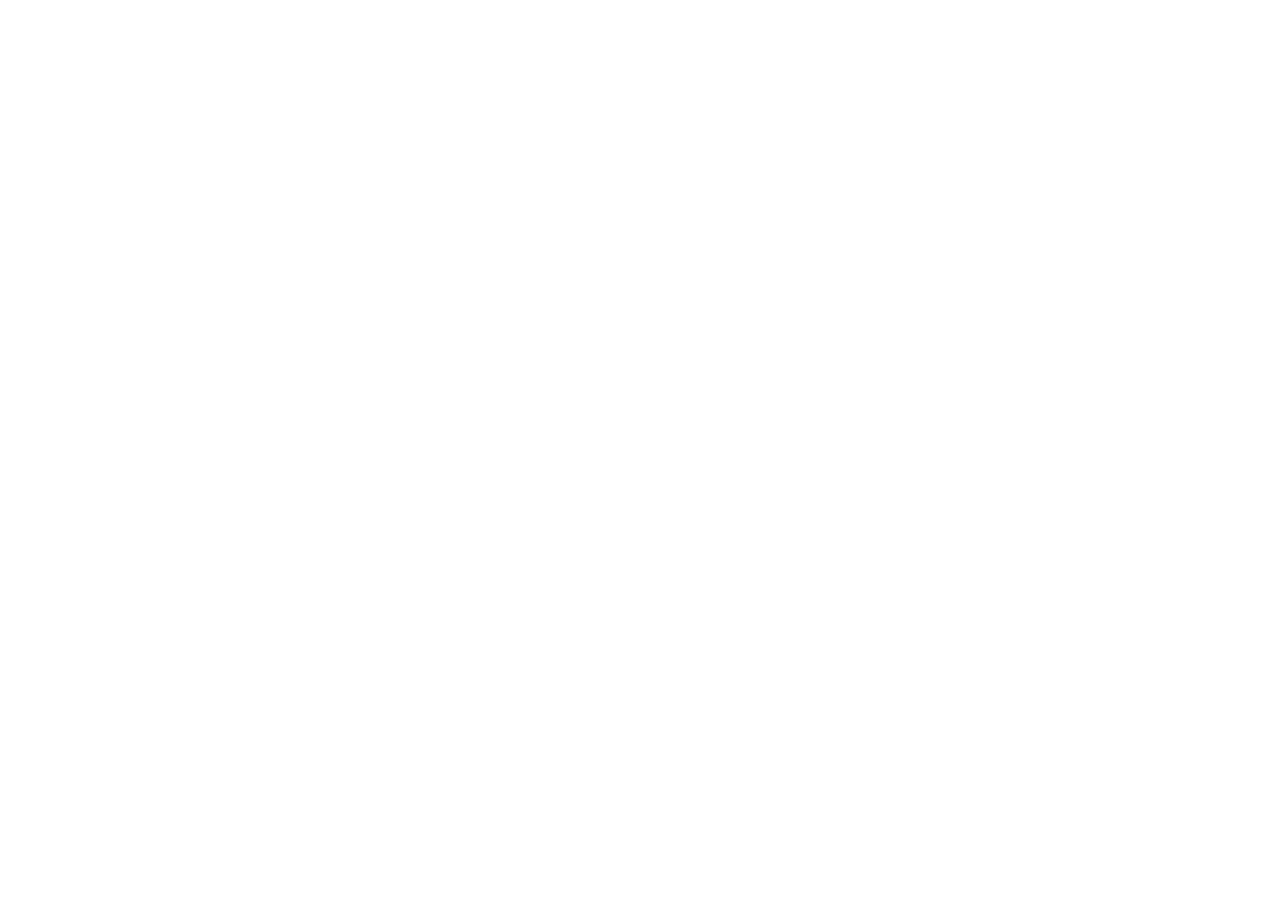
==== index.html @ 1592e02d "Agregue Bootstrap y CSS" ====
<!DOCTYPE html>
<html lang="en">
<head>
    <meta charset="UTF-8">
    <meta http-equiv="X-UA-Compatible" content="IE=edge">
    <meta name="viewport" content="width=device-width, initial-scale=1.0">

    <!-- Bootstrap -->
    <link href="https://cdn.jsdelivr.net/npm/bootstrap@5.1.3/dist/css/bootstrap.min.css" rel="stylesheet" integrity="sha384-1BmE4kWBq78iYhFldvKuhfTAU6auU8tT94WrHftjDbrCEXSU1oBoqyl2QvZ6jIW3" crossorigin="anonymous">
    <!-- CSS -->
    <link rel="stylesheet" href="./css/estilo.css">
    <title>Bootstrap</title>
</head>
<body>
    
</body>
</html>
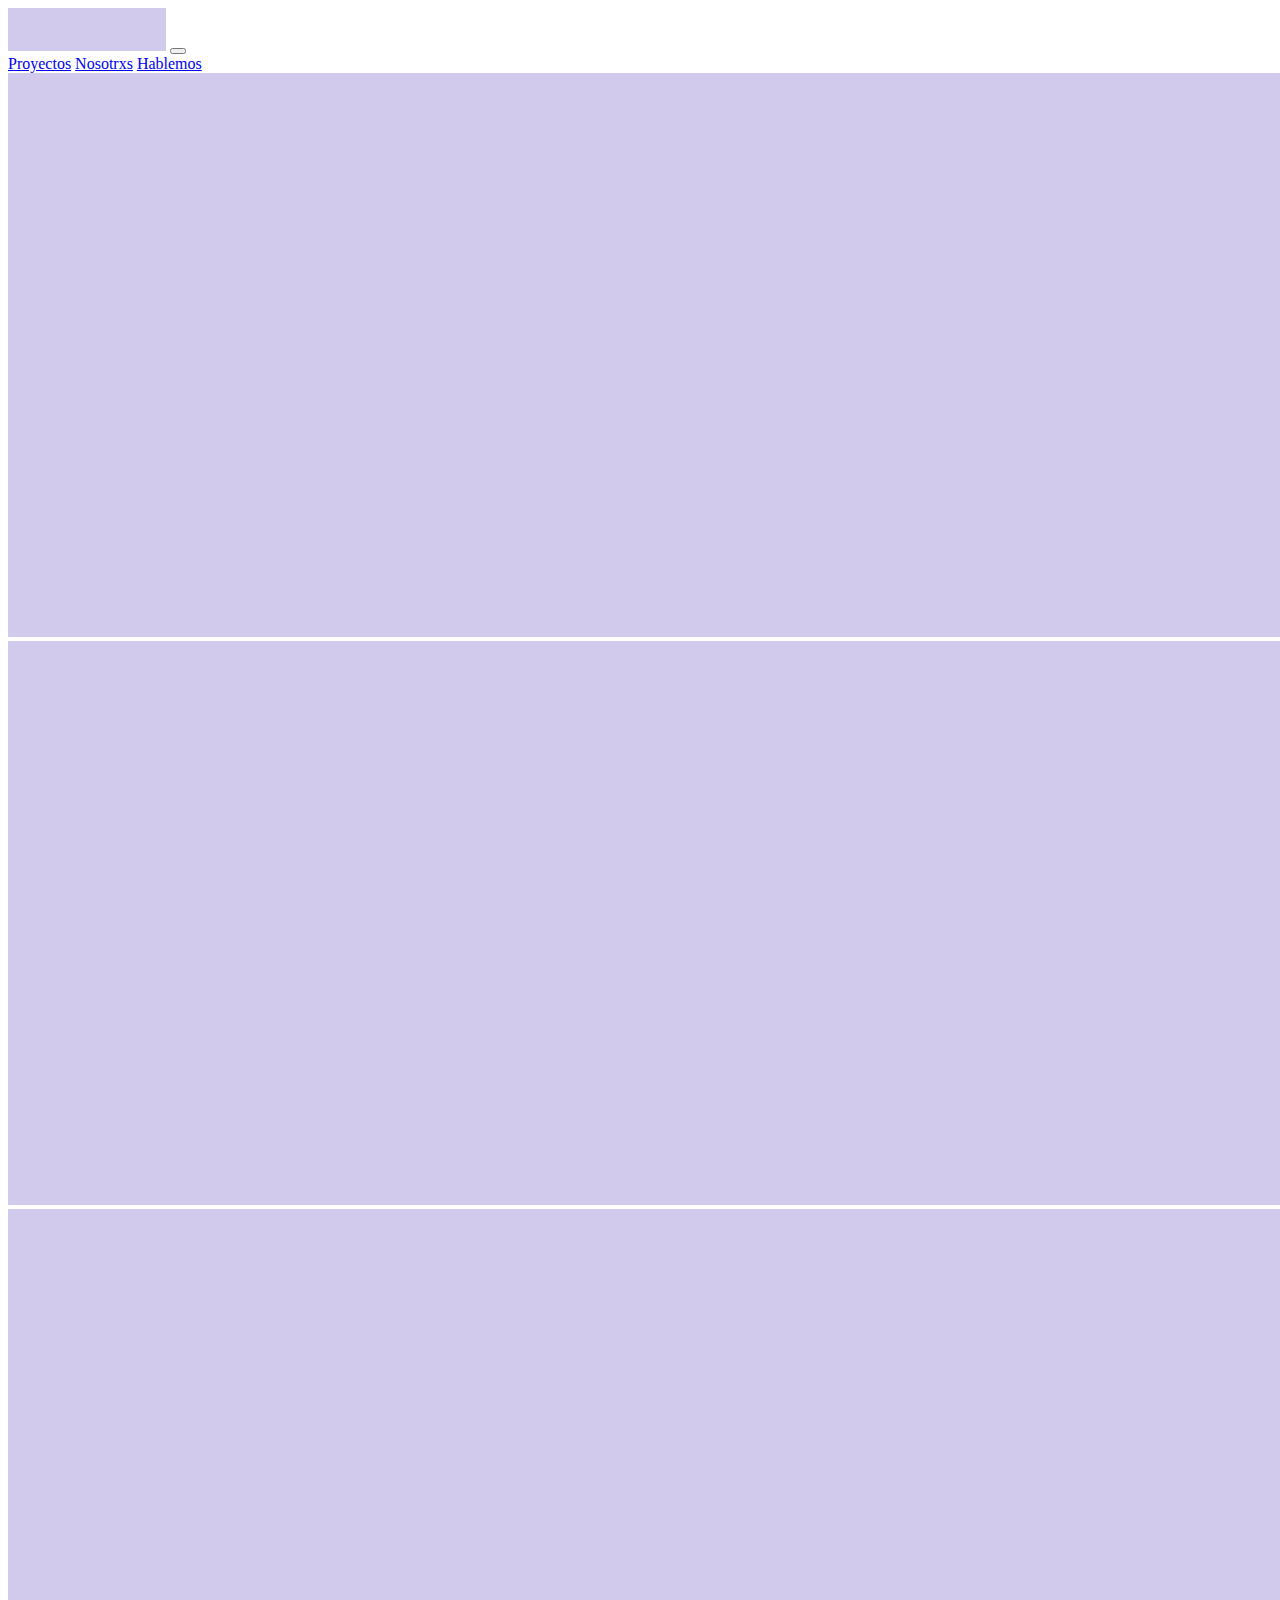
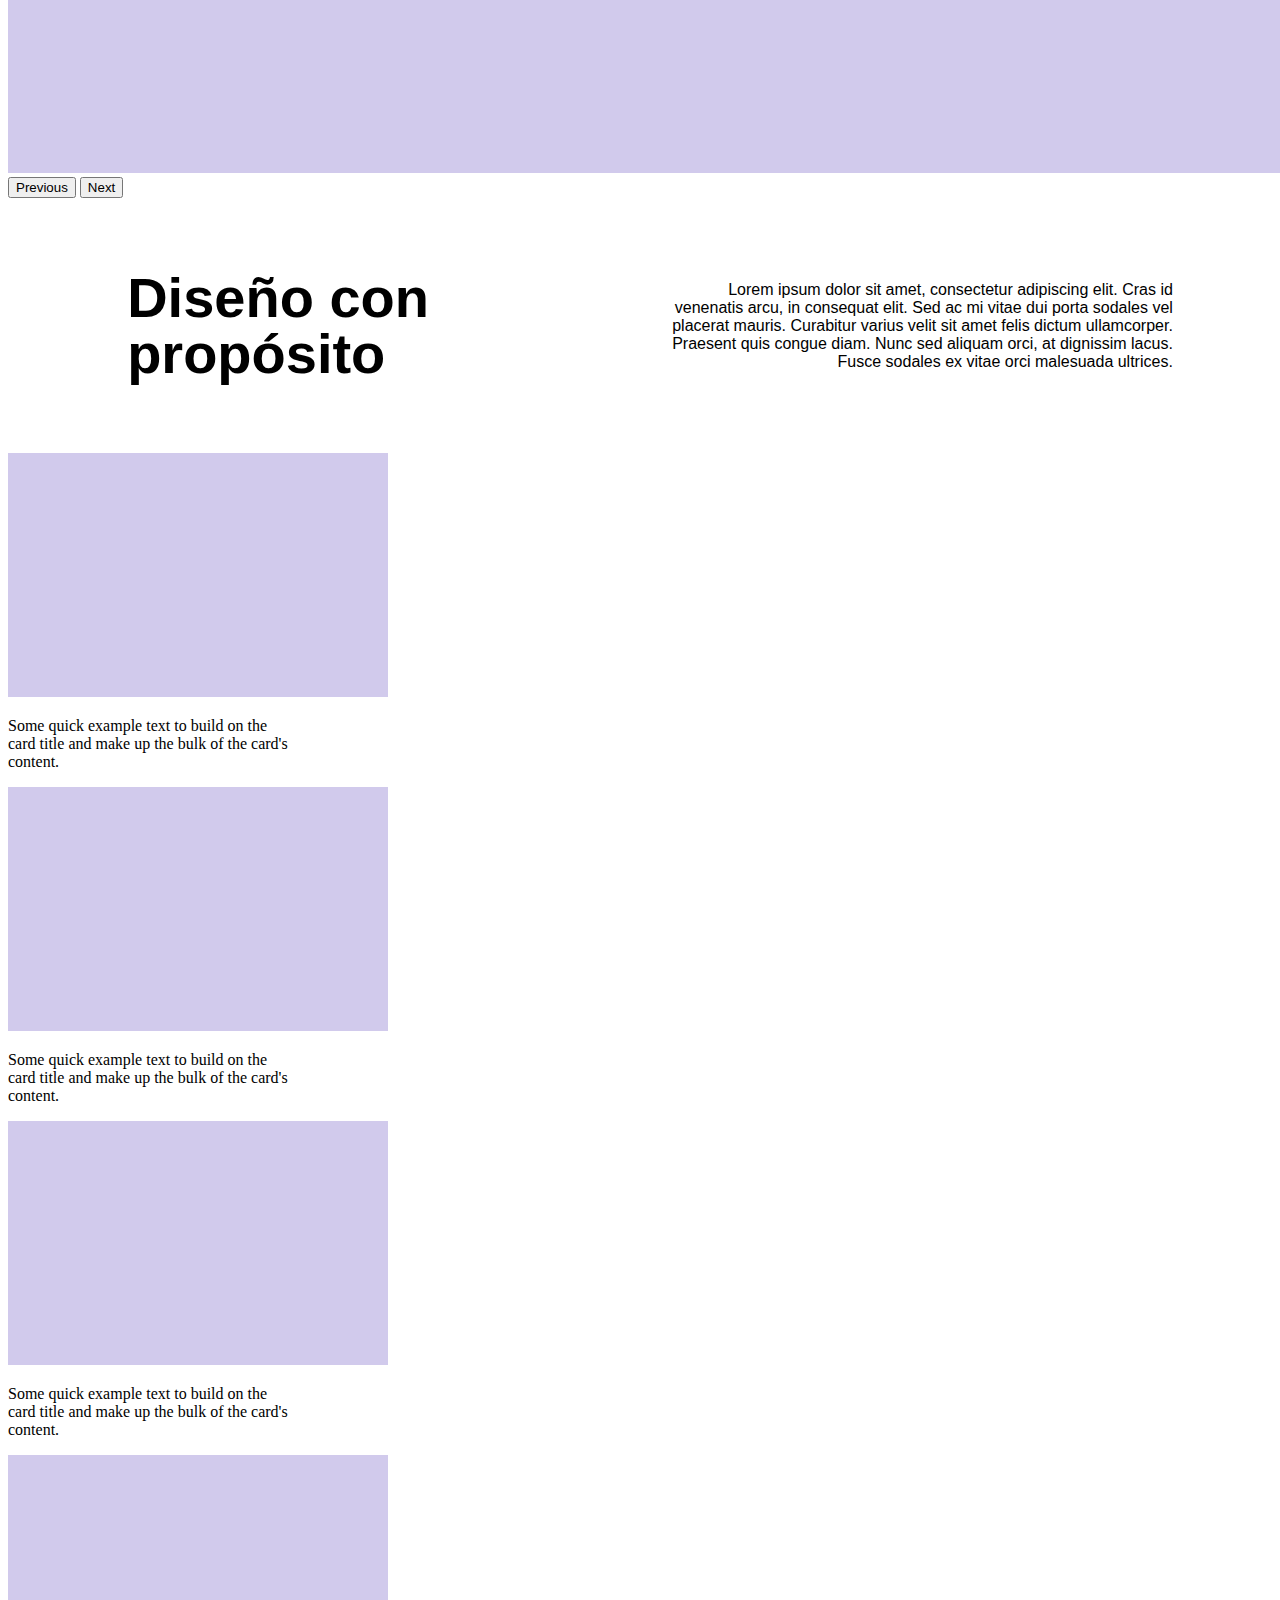
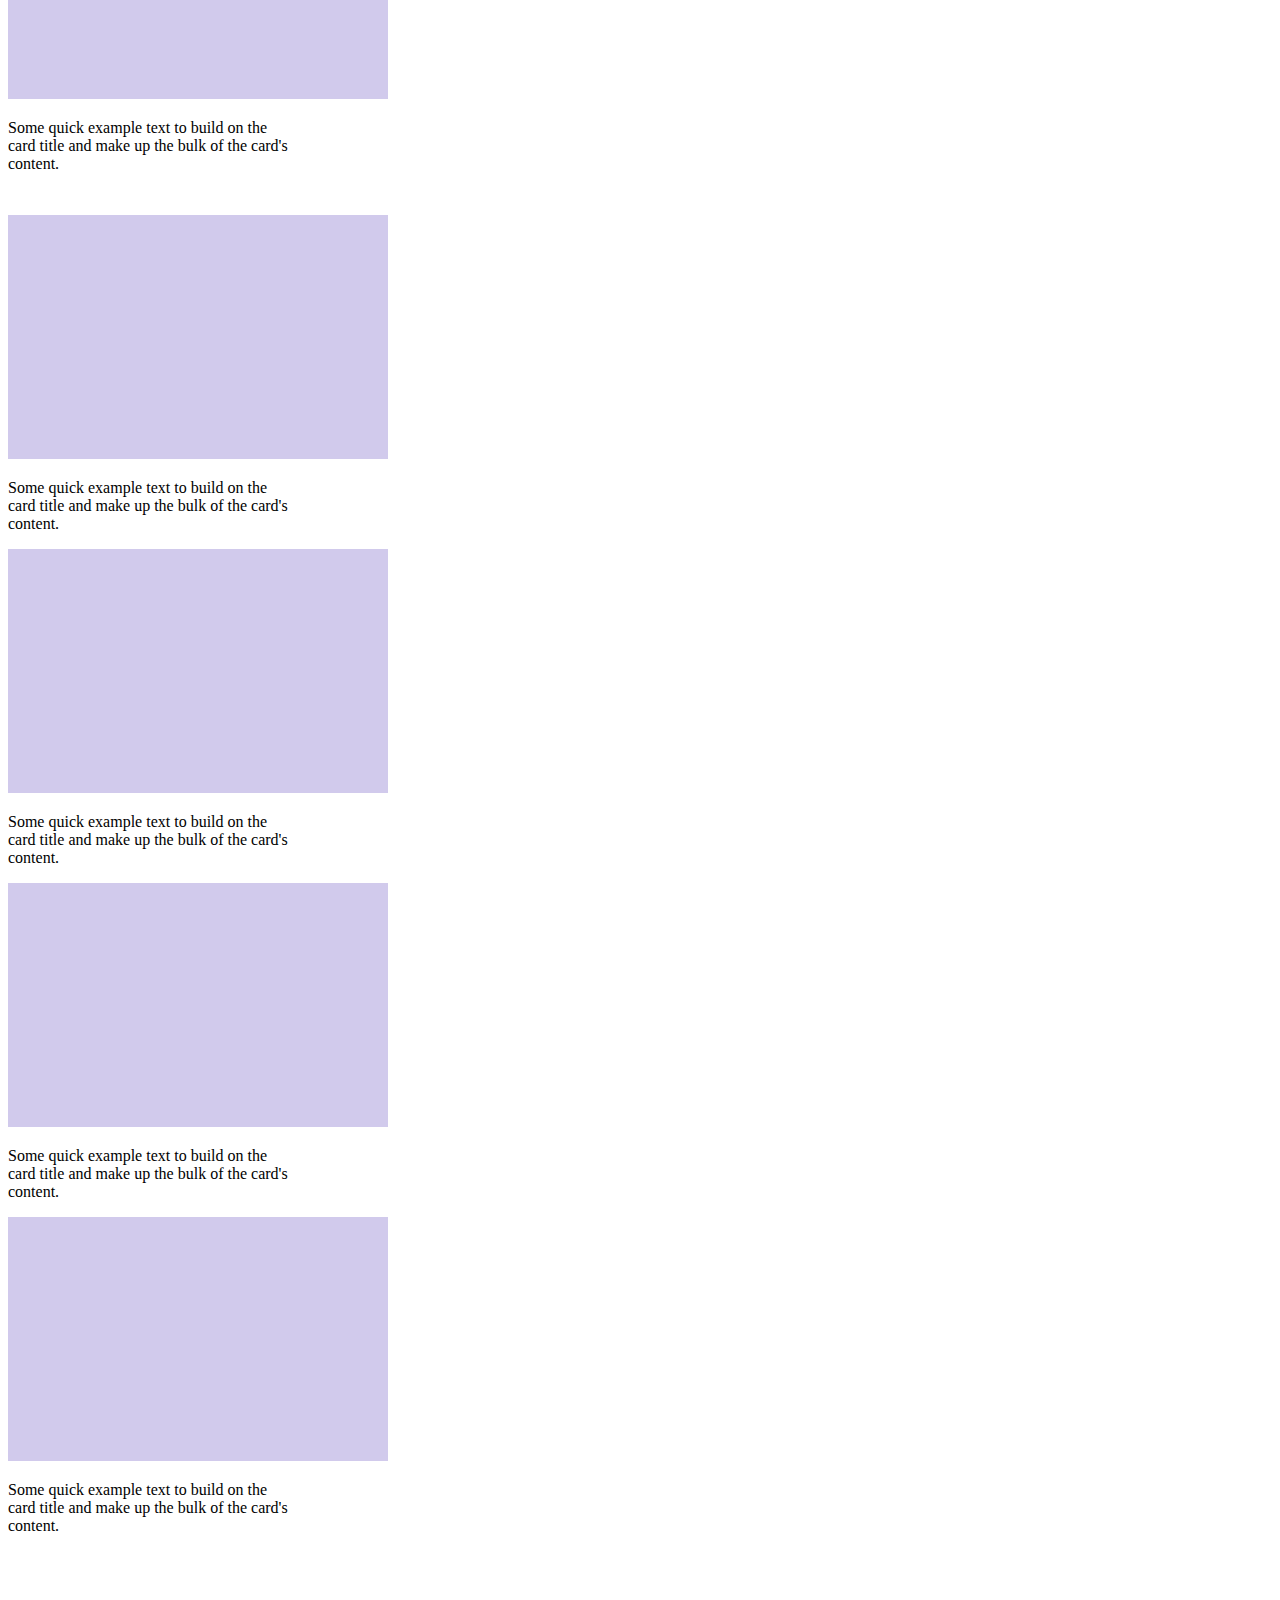
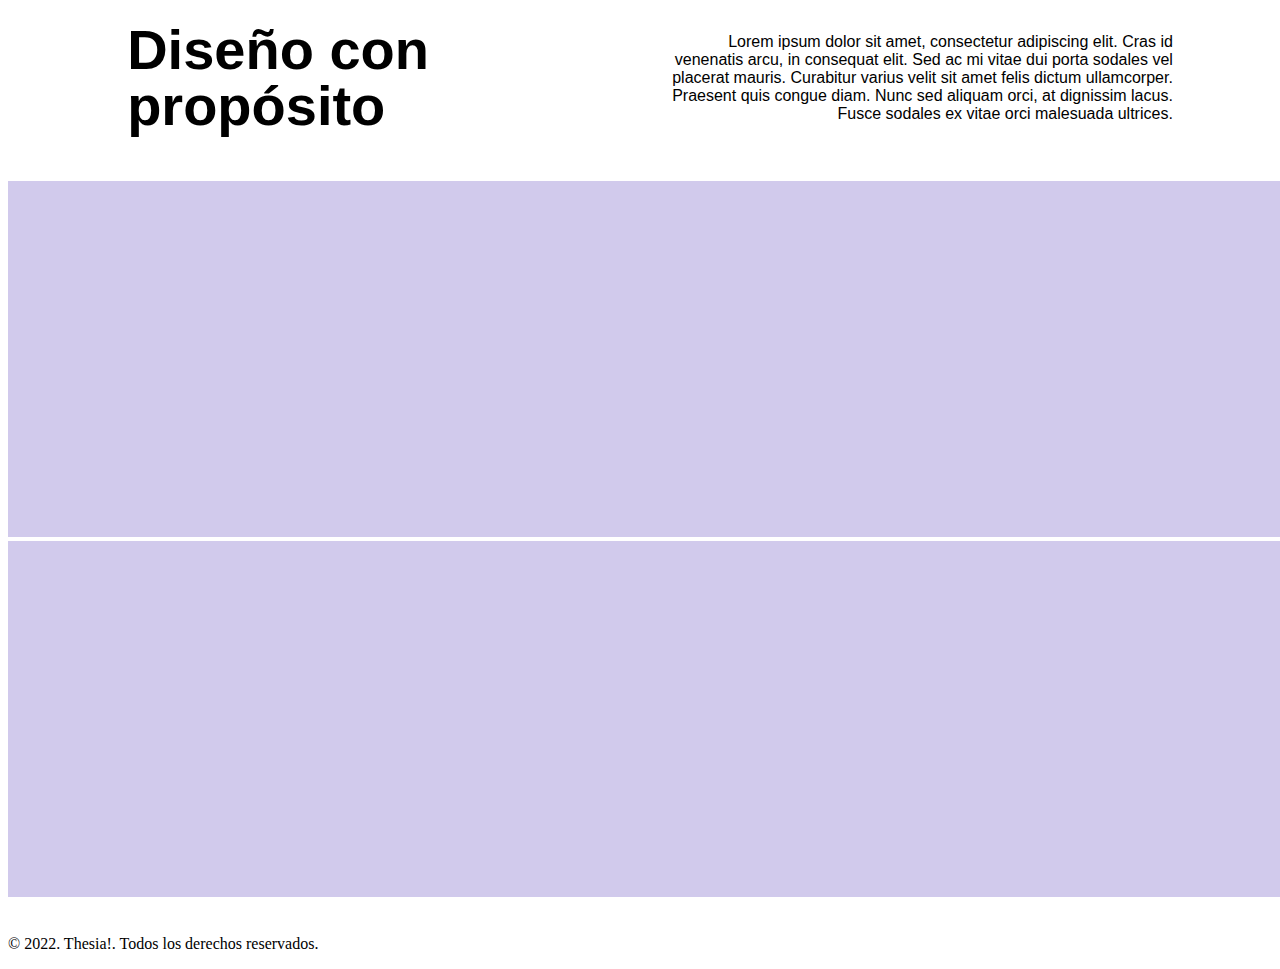
==== commit 411a2605: "Index con contenido" ====
--- a/index.html
+++ b/index.html
@@ -1,17 +1,173 @@
 <!DOCTYPE html>
 <html lang="en">
+
 <head>
     <meta charset="UTF-8">
     <meta http-equiv="X-UA-Compatible" content="IE=edge">
     <meta name="viewport" content="width=device-width, initial-scale=1.0">
 
     <!-- Bootstrap -->
-    <link href="https://cdn.jsdelivr.net/npm/bootstrap@5.1.3/dist/css/bootstrap.min.css" rel="stylesheet" integrity="sha384-1BmE4kWBq78iYhFldvKuhfTAU6auU8tT94WrHftjDbrCEXSU1oBoqyl2QvZ6jIW3" crossorigin="anonymous">
+    <link href="https://cdn.jsdelivr.net/npm/bootstrap@5.1.3/dist/css/bootstrap.min.css" rel="stylesheet"
+        integrity="sha384-1BmE4kWBq78iYhFldvKuhfTAU6auU8tT94WrHftjDbrCEXSU1oBoqyl2QvZ6jIW3" crossorigin="anonymous">
     <!-- CSS -->
     <link rel="stylesheet" href="./css/estilo.css">
     <title>Bootstrap</title>
 </head>
+
 <body>
-    
-</body>
+
+    <body>
+
+        <nav class="navbar navbar-expand-lg navbar-light bg-light">
+            <div class="container-fluid">
+                <a class="headerLogo" href="./index.html"><img src="./img/THS-logo.png"></a>
+              <button class="navbar-toggler" type="button" data-bs-toggle="collapse" data-bs-target="#navbarNavAltMarkup" aria-controls="navbarNavAltMarkup" aria-expanded="false" aria-label="Toggle navigation">
+                <span class="navbar-toggler-icon"></span>
+              </button>
+              <div class="collapse navbar-collapse" id="navbarNavAltMarkup">
+                <div class="navbar-nav menu">
+                  <a class="nav-link active" aria-current="page" href="#">Proyectos</a>
+                  <a class="nav-link" href="#">Nosotrxs</a>
+                  <a class="nav-link" href="#">Hablemos</a>
+                </div>
+              </div>
+            </div>
+          </nav>
+
+
+            <!-- Banner Home Principal -->
+            <div id="carouselExampleControls" class="carousel slide" data-bs-ride="carousel">
+                <div class="carousel-inner">
+                  <div class="carousel-item active">
+                    <img src="./img/THS-home-slide.png" class="d-block w-100" alt="...">
+                  </div>
+                  <div class="carousel-item">
+                    <img src="./img/THS-home-slide.png" class="d-block w-100" alt="...">
+                  </div>
+                  <div class="carousel-item">
+                    <img src="./img/THS-home-slide.png" class="d-block w-100" alt="...">
+                  </div>
+                </div>
+                <button class="carousel-control-prev" type="button" data-bs-target="#carouselExampleControls" data-bs-slide="prev">
+                  <span class="carousel-control-prev-icon" aria-hidden="true"></span>
+                  <span class="visually-hidden">Previous</span>
+                </button>
+                <button class="carousel-control-next" type="button" data-bs-target="#carouselExampleControls" data-bs-slide="next">
+                  <span class="carousel-control-next-icon" aria-hidden="true"></span>
+                  <span class="visually-hidden">Next</span>
+                </button>
+              </div>
+
+            <!-- Diseño con proposito -->
+            <div class="diseñoProposito">
+                <h2 class="diseñoTitulo">Diseño con<br>propósito</h2>
+                <p class="diseñoParrafo">Lorem ipsum dolor sit amet, consectetur adipiscing elit. Cras id venenatis
+                    arcu, in
+                    consequat elit. Sed ac mi vitae dui porta sodales vel placerat mauris. Curabitur varius velit sit
+                    amet
+                    felis dictum ullamcorper. Praesent quis congue diam. Nunc sed aliquam orci, at dignissim lacus.
+                    Fusce
+                    sodales ex vitae orci malesuada ultrices.</p>
+            </div>
+
+            <!-- Galeria de proyectos -->
+            <!-- FILA 1 -->
+            <div class="row proyectos">
+                <div class="card" style="width: 18rem;">
+                    <img src="./img/THS-proyectos.png" class="card-img-top" alt="...">
+                    <div class="card-body">
+                        <p class="card-text">Some quick example text to build on the card title and make up the bulk of the card's content.</p>
+                    </div>
+                </div>
+            
+                <div class="card" style="width: 18rem;">
+                    <img src="./img/THS-proyectos.png" class="card-img-top" alt="...">
+                    <div class="card-body">
+                    <p class="card-text">Some quick example text to build on the card title and make up the bulk of the card's content.</p>
+                    </div>
+                </div>
+
+                <div class="card" style="width: 18rem;">
+                    <img src="./img/THS-proyectos.png" class="card-img-top" alt="...">
+                    <div class="card-body">
+                    <p class="card-text">Some quick example text to build on the card title and make up the bulk of the card's content.</p>
+                    </div>
+                </div>
+
+                <div class="card" style="width: 18rem;">
+                    <img src="./img/THS-proyectos.png" class="card-img-top" alt="...">
+                    <div class="card-body">
+                    <p class="card-text">Some quick example text to build on the card title and make up the bulk of the card's content.</p>
+                    </div>
+                </div>
+
+            
+            </div>
+
+            <!-- FILA2 -->
+            <div class="row proyectos">
+                <div class="card" style="width: 18rem;">
+                    <img src="./img/THS-proyectos.png" class="card-img-top" alt="...">
+                    <div class="card-body">
+                        <p class="card-text">Some quick example text to build on the card title and make up the bulk of the card's content.</p>
+                    </div>
+                </div>
+            
+                <div class="card" style="width: 18rem;">
+                    <img src="./img/THS-proyectos.png" class="card-img-top" alt="...">
+                    <div class="card-body">
+                    <p class="card-text">Some quick example text to build on the card title and make up the bulk of the card's content.</p>
+                    </div>
+                </div>
+
+                <div class="card" style="width: 18rem;">
+                    <img src="./img/THS-proyectos.png" class="card-img-top" alt="...">
+                    <div class="card-body">
+                    <p class="card-text">Some quick example text to build on the card title and make up the bulk of the card's content.</p>
+                    </div>
+                </div>
+
+                <div class="card" style="width: 18rem;">
+                    <img src="./img/THS-proyectos.png" class="card-img-top" alt="...">
+                    <div class="card-body">
+                    <p class="card-text">Some quick example text to build on the card title and make up the bulk of the card's content.</p>
+                    </div>
+                </div>
+
+            </div>
+
+            <!-- Somos lo que diseñamos -->
+            <div class="diseñoProposito">
+                <h2 class="diseñoTitulo">Diseño con<br>propósito</h2>
+                <p class="diseñoParrafo">Lorem ipsum dolor sit amet, consectetur adipiscing elit. Cras id venenatis
+                    arcu, in
+                    consequat elit. Sed ac mi vitae dui porta sodales vel placerat mauris. Curabitur varius velit sit
+                    amet
+                    felis dictum ullamcorper. Praesent quis congue diam. Nunc sed aliquam orci, at dignissim lacus.
+                    Fusce
+                    sodales ex vitae orci malesuada ultrices.</p>
+            </div>
+
+            <!-- Banner Arboles -->
+            <div id="carouselExampleSlidesOnly" class="carousel slide" data-bs-ride="carousel">
+                <div class="carousel-inner">
+                  <div class="carousel-item active">
+                    <img src="./img/THS-Banner-arboles.png" class="d-block w-100" alt="...">
+                  </div>
+                  <div class="carousel-item">
+                    <img src="./img/THS-Banner-arboles.png" class="d-block w-100" alt="...">
+                  </div>
+                </div>
+              </div>
+
+            <!-- Footer -->
+            <div class="footer">
+                <br>
+                <p class="footer">© 2022. Thesia!. Todos los derechos reservados.</p>
+            </div>
+        </div>
+
+
+    </body>
+
 </html>--- a/css/estilo.css
+++ b/css/estilo.css
@@ -0,0 +1,36 @@
+.navbar-collapse{
+    justify-content: flex-end;
+}
+
+.row{
+    justify-content: center;
+}
+
+.diseñoProposito {
+    grid-area: diseñoProposito;
+    display: flex;
+    flex-direction: row;
+    flex-wrap: wrap;
+    justify-content: space-around;
+    align-items: center;
+    padding-top: 2%;
+}
+
+.diseñoTitulo {
+    font-family: 'Lexend', sans-serif;
+    font-size: 56px;
+    text-align: left;
+    padding-left: 20px;
+    line-height: 56px;
+}
+
+.diseñoParrafo {
+    font-family: 'Lexend', sans-serif;
+    width: 40%;
+    padding-left: 40px;
+    text-align: right;
+}
+
+.proyectos{
+    padding-top: 2%;
+}